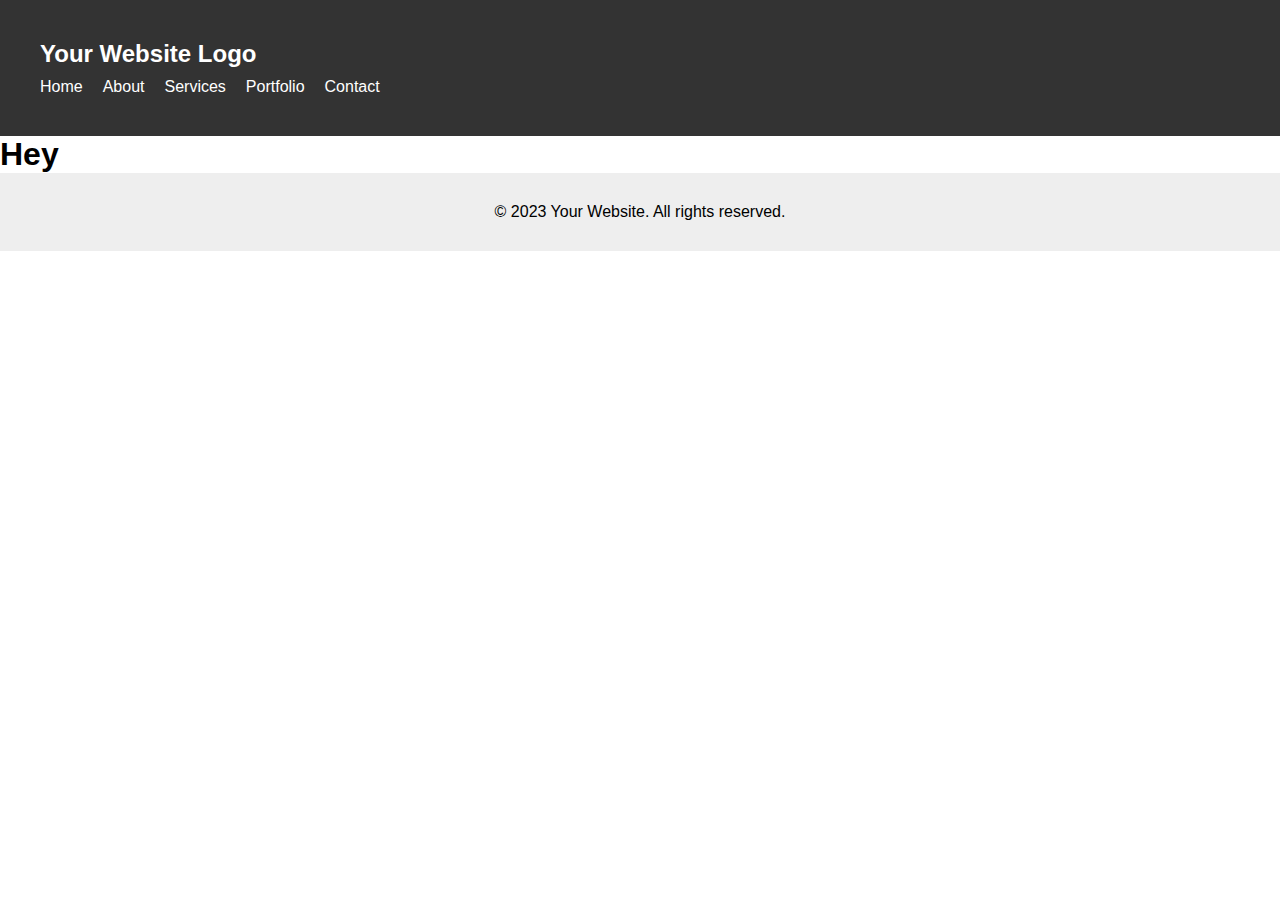
==== index.html @ 68e37785 "bum" ====
<!DOCTYPE html>
<html lang="en">
<head>
  <meta charset="UTF-8">
  <meta name="viewport" content="width=device-width, initial-scale=1.0">
  <title>Your Website Title</title>
  <link rel="stylesheet" href="styles.css">
</head>
<body>
  <header>
    <div class="container">
      <h1>Your Website Logo</h1>
      <nav>
        <ul class="menu">
          <li><a href="#">Home</a></li>
          <li><a href="#">About</a></li>
          <li><a href="#">Services</a></li>
          <li><a href="#">Portfolio</a></li>
          <li><a href="#">Contact</a></li>
        </ul>
      </nav>
    </div>
  </header>

  <main>
    <!-- Main content goes here -->
    <h1> Hey </h1>
  </main>

  <footer>
    <div class="container">
      <p>&copy; 2023 Your Website. All rights reserved.</p>
    </div>
  </footer>

  <script src="script.js"></script>
</body>
</html>
---- styles.css ----
/* Reset default browser styles */
body, h1, h2, h3, p, ul, li {
    margin: 0;
    padding: 0;
  }
  
  body {
    font-family: Arial, sans-serif;
  }
  
  .container {
    max-width: 1200px;
    margin: 0 auto;
    padding: 20px;
  }
  
  header {
    background-color: #333;
    color: #fff;
    padding: 20px 0;
  }
  
  header h1 {
    font-size: 24px;
    font-weight: bold;
  }
  
  .menu {
    display: flex;
    list-style-type: none;
    margin-top: 10px;
  }
  
  .menu li {
    margin-right: 20px;
  }
  
  .menu a {
    color: #fff;
    text-decoration: none;
    transition: color 0.3s;
  }
  
  .menu a:hover {
    color: #ff8c00;
  }
  
  /* Responsive header */
  @media (max-width: 600px) {
    header {
      padding: 10px 0;
    }
  
    header h1 {
      font-size: 20px;
    }
  
    .menu {
      flex-direction: column;
      margin-top: 5px;
    }
  
    .menu li {
      margin-right: 0;
      margin-bottom: 10px;
    }
  }
  
  footer {
    background-color: #eee;
    padding: 10px 0;
    text-align: center;
  }
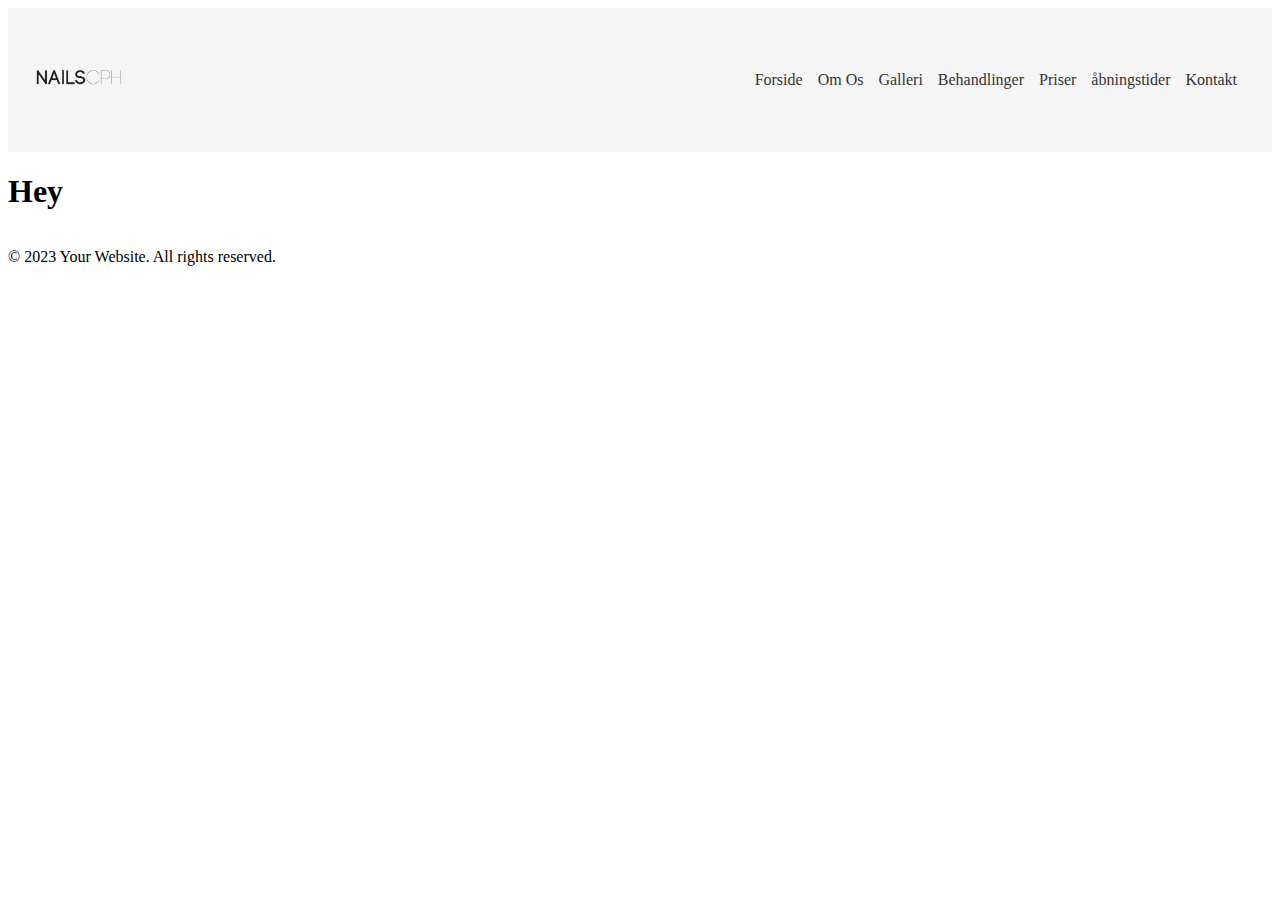
==== commit aa508763: "jepper" ====
--- a/index.html
+++ b/index.html
@@ -9,18 +9,30 @@
 <body>
   <header>
     <div class="container">
-      <h1>Your Website Logo</h1>
+      <div class="logo">
+        <img src="nailscph.png" alt="Logo">
+      </div>
       <nav>
         <ul class="menu">
-          <li><a href="#">Home</a></li>
-          <li><a href="#">About</a></li>
-          <li><a href="#">Services</a></li>
-          <li><a href="#">Portfolio</a></li>
-          <li><a href="#">Contact</a></li>
+          <li><a href="#">Forside</a></li>
+          <li><a href="#">Om Os</a></li>
+          <li><a href="#">Galleri</a></li>
+          <li><a href="#">Behandlinger</a></li>
+          <li><a href="#">Priser</a></li>
+          <li><a href="#"> åbningstider </a></li>
+          <li><a href="#"> Kontakt </a></li>
+
+
         </ul>
       </nav>
+      <div class="burger-menu">
+        <div class="line"></div>
+        <div class="line"></div>
+        <div class="line"></div>
+      </div>
     </div>
   </header>
+  
 
   <main>
     <!-- Main content goes here -->
--- a/styles.css
+++ b/styles.css
@@ -1,74 +1,63 @@
-/* Reset default browser styles */
-body, h1, h2, h3, p, ul, li {
-    margin: 0;
-    padding: 0;
+/* Header styles */
+header {
+  background-color: #f5f5f5;
+  padding: 20px;
+}
+
+.container {
+  display: flex;
+  align-items: center;
+  justify-content: space-between;
+}
+
+.logo img {
+  max-height: 100px;
+}
+
+.menu {
+  list-style: none;
+  display: flex;
+}
+
+.menu li {
+  margin-right: 15px;
+}
+
+.menu a {
+  text-decoration: none;
+  color: #333;
+}
+
+.burger-menu {
+  display: none;
+  cursor: pointer;
+}
+
+.line {
+  width: 25px;
+  height: 3px;
+  background-color: #333;
+  margin-bottom: 5px;
+}
+
+/* Media query for screens with a maximum width of 600px */
+@media (max-width: 600px) {
+  .logo {
+    text-align: center;
+    margin-bottom: 15px;
   }
-  
-  body {
-    font-family: Arial, sans-serif;
+
+  .menu {
+    display: none;
+    flex-direction: column;
+    align-items: center;
   }
-  
-  .container {
-    max-width: 1200px;
-    margin: 0 auto;
-    padding: 20px;
+
+  .burger-menu {
+    display: block;
   }
-  
-  header {
-    background-color: #333;
-    color: #fff;
-    padding: 20px 0;
+
+  .menu.active {
+    display: flex;
   }
-  
-  header h1 {
-    font-size: 24px;
-    font-weight: bold;
-  }
-  
-  .menu {
-    display: flex;
-    list-style-type: none;
-    margin-top: 10px;
-  }
-  
-  .menu li {
-    margin-right: 20px;
-  }
-  
-  .menu a {
-    color: #fff;
-    text-decoration: none;
-    transition: color 0.3s;
-  }
-  
-  .menu a:hover {
-    color: #ff8c00;
-  }
-  
-  /* Responsive header */
-  @media (max-width: 600px) {
-    header {
-      padding: 10px 0;
-    }
-  
-    header h1 {
-      font-size: 20px;
-    }
-  
-    .menu {
-      flex-direction: column;
-      margin-top: 5px;
-    }
-  
-    .menu li {
-      margin-right: 0;
-      margin-bottom: 10px;
-    }
-  }
-  
-  footer {
-    background-color: #eee;
-    padding: 10px 0;
-    text-align: center;
-  }
-  
+}
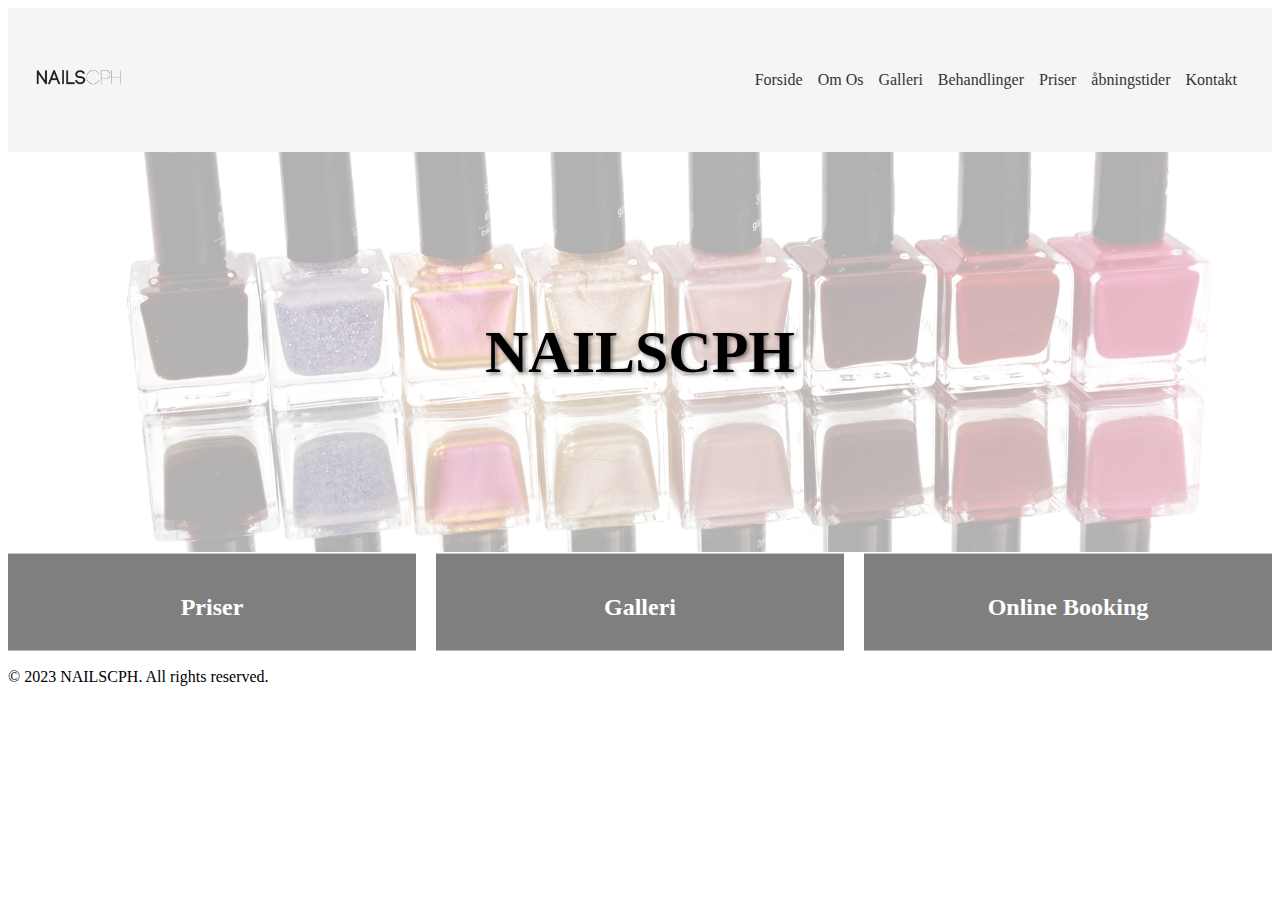
==== commit 2e4aa881: "yess" ====
--- a/index.html
+++ b/index.html
@@ -5,6 +5,8 @@
   <meta name="viewport" content="width=device-width, initial-scale=1.0">
   <title>Your Website Title</title>
   <link rel="stylesheet" href="styles.css">
+  <link rel="icon" type="image/x-icon" href="nailscph.ico">
+
 </head>
 <body>
   <header>
@@ -15,12 +17,12 @@
       <nav>
         <ul class="menu">
           <li><a href="#">Forside</a></li>
-          <li><a href="#">Om Os</a></li>
-          <li><a href="#">Galleri</a></li>
-          <li><a href="#">Behandlinger</a></li>
-          <li><a href="#">Priser</a></li>
-          <li><a href="#"> åbningstider </a></li>
-          <li><a href="#"> Kontakt </a></li>
+          <li><a href="/undersider/om.html">Om Os</a></li>
+          <li><a href="/undersider/galleri.html">Galleri</a></li>
+          <li><a href="/undersider/behandlinger.html">Behandlinger</a></li>
+          <li><a href="/undersider/priser.html">Priser</a></li>
+          <li><a href="/undersider/åbningstider.html"> åbningstider </a></li>
+          <li><a href="/undersider/kontakt.html"> Kontakt </a></li>
 
 
         </ul>
@@ -35,13 +37,45 @@
   
 
   <main>
-    <!-- Main content goes here -->
-    <h1> Hey </h1>
+    <div class="hero-section">
+      <img class="hero-image" src="nail-polish.jpg" alt="Hero Image">
+      <div class="hero-text">
+        NAILSCPH
+      </div>
+    </div>
+
+    <div class="grid-container">
+      <div class="grid-item">
+        <div class="overlay">
+          <a href="/undersider/priser.html">
+          <h2>Priser</h2>
+        </a>
+        </div>
+      </div>
+  
+      <div class="grid-item">
+        <div class="overlay">
+          <a href="/undersider/galleri.html">
+          <h2>Galleri</h2>
+        </a>
+        </div>
+      </div>
+  
+      <div class="grid-item">
+        <div class="overlay">
+          <a href="/undersider/priser.html">
+          <h2>Online Booking</h2>
+        </a>
+        </div>
+      </div>
+    </div>
+
+
   </main>
 
   <footer>
     <div class="container">
-      <p>&copy; 2023 Your Website. All rights reserved.</p>
+      <p>&copy; 2023 NAILSCPH. All rights reserved.</p>
     </div>
   </footer>
 
--- a/styles.css
+++ b/styles.css
@@ -40,6 +40,76 @@
   margin-bottom: 5px;
 }
 
+#services {
+  text-align: center;
+}
+
+#checks {
+    text-align: center;
+}
+
+.hero-section {
+  position: relative;
+  height: 400px; /* Adjust the height as needed */
+  overflow: hidden;
+}
+
+.hero-image {
+  width: 100%;
+  height: 100%;
+  object-fit: cover;
+  opacity: 30%;
+}
+
+.hero-text {
+  position: absolute;
+  top: 50%;
+  left: 50%;
+  transform: translate(-50%, -50%);
+  color: black;
+  font-size: 60px;
+  font-weight: bold;
+  text-align: center;
+  text-transform: uppercase;
+  text-shadow: 2px 2px 4px rgba(0, 0, 0, 0.5);
+}
+
+.grid-container {
+  display: grid;
+  grid-template-columns: 1fr 1fr 1fr;
+  gap: 20px;
+}
+
+.grid-item {
+  position: relative;
+  width: 100%;
+  padding-top: 100px;
+
+}
+
+.grid-item .overlay {
+  position: absolute;
+  top: 50%;
+  left: 50%;
+  transform: translate(-50%, -50%);
+  background-color: rgba(0, 0, 0, 0.5);
+  color: #fff;
+  text-align: center;
+  padding: 20px;
+  width: 100%;
+  box-sizing: border-box;
+}
+
+.grid-item .overlay h2 {
+  font-size: 24px;
+  margin-bottom: 10px;
+}
+
+a {
+  text-decoration: none;
+  color: inherit;
+}
+
 /* Media query for screens with a maximum width of 600px */
 @media (max-width: 600px) {
   .logo {
@@ -60,4 +130,27 @@
   .menu.active {
     display: flex;
   }
+
+  .hero-section {
+    height: 300px; /* Adjust the height as needed */
+  }
+
+  .hero-text {
+    font-size: 40px;
+  }
+
+  .grid-container {
+    grid-template-columns: 1fr;
+  }
+
+  .grid-item {
+    width: 100%;
+    padding-top: 80px;
+  }
+  
+  a {
+    text-decoration: none;
+    color: inherit;
+  }
 }
+
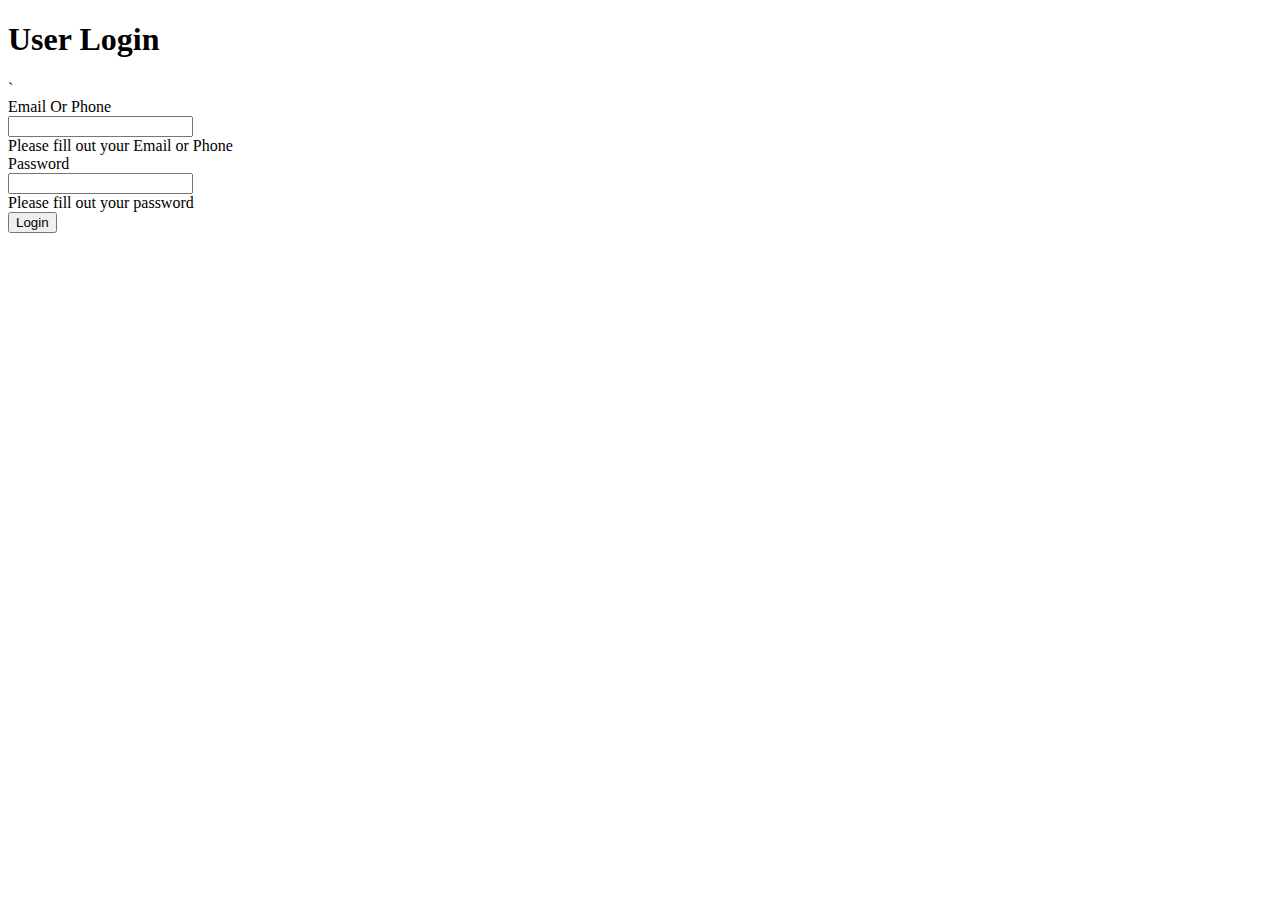
==== commit 8f53c718: "Update index.html" ====
--- a/index.html
+++ b/index.html
@@ -1,84 +1,32 @@
 <!DOCTYPE html>
 <html lang="en">
 <head>
-  <meta charset="UTF-8">
-  <meta name="viewport" content="width=device-width, initial-scale=1.0">
-  <title>Your Website Title</title>
-  <link rel="stylesheet" href="styles.css">
-  <link rel="icon" type="image/x-icon" href="nailscph.ico">
-
+    <meta charset="UTF-8">
+    <meta http-equiv="X-UA-Compatible" content="IE=edge">
+    <meta name="viewport" content="width=device-width, initial-scale=1.0">
+    <title>Document</title>
+    <link rel="stylesheet" href="login/login.css">
+    <link rel="icon" type="image/x-icon" href="nailscph.ico">
 </head>
 <body>
-  <header>
     <div class="container">
-      <div class="logo">
-        <img src="nailscph.png" alt="Logo">
-      </div>
-      <nav>
-        <ul class="menu">
-          <li><a href="#">Forside</a></li>
-          <li><a href="/undersider/om.html">Om Os</a></li>
-          <li><a href="/undersider/galleri.html">Galleri</a></li>
-          <li><a href="/undersider/behandlinger.html">Behandlinger</a></li>
-          <li><a href="/undersider/priser.html">Priser</a></li>
-          <li><a href="/undersider/åbningstider.html"> åbningstider </a></li>
-          <li><a href="/undersider/kontakt.html"> Kontakt </a></li>
+        <h1 class="label"> User Login </h1>
+        <form class="login_form" method="post" action="../index.html" name="form" onsubmit="return validated()">
+`       <div class="font"> Email Or Phone </div>
+        <input autocomplete="off" type="text" name="email">
+        <div id="email_error"> Please fill out your Email or Phone </div>
+        <div class="font font2"> Password </div>
+        <input type="password" name="password">
+        <div id="pass_error"> Please fill out your password </div>
+            <button type="submit"> Login </button>
+
+        </form>
 
 
-        </ul>
-      </nav>
-      <div class="burger-menu">
-        <div class="line"></div>
-        <div class="line"></div>
-        <div class="line"></div>
-      </div>
-    </div>
-  </header>
-  
-
-  <main>
-    <div class="hero-section">
-      <img class="hero-image" src="nail-polish.jpg" alt="Hero Image">
-      <div class="hero-text">
-        NAILSCPH
-      </div>
-    </div>
-
-    <div class="grid-container">
-      <div class="grid-item">
-        <div class="overlay">
-          <a href="/undersider/priser.html">
-          <h2>Priser</h2>
-        </a>
-        </div>
-      </div>
-  
-      <div class="grid-item">
-        <div class="overlay">
-          <a href="/undersider/galleri.html">
-          <h2>Galleri</h2>
-        </a>
-        </div>
-      </div>
-  
-      <div class="grid-item">
-        <div class="overlay">
-          <a href="/undersider/priser.html">
-          <h2>Online Booking</h2>
-        </a>
-        </div>
-      </div>
     </div>
 
 
-  </main>
+    <script src="login/validering.js"></script>
 
-  <footer>
-    <div class="container">
-      <p>&copy; 2023 NAILSCPH. All rights reserved.</p>
-    </div>
-  </footer>
-
-  <script src="script.js"></script>
 </body>
 </html>
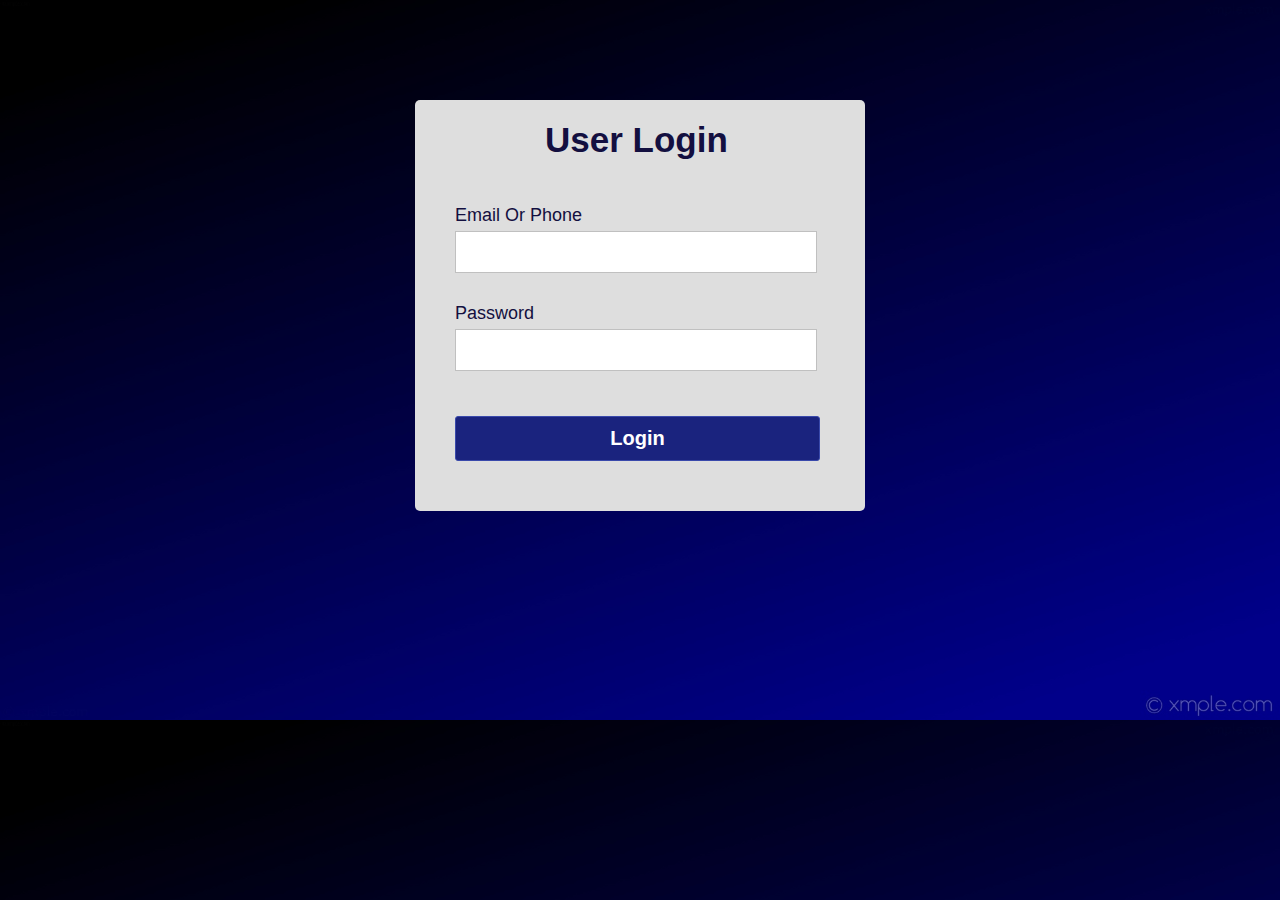
==== commit a6038631: "asdas" ====
--- a/index.html
+++ b/index.html
@@ -5,14 +5,14 @@
     <meta http-equiv="X-UA-Compatible" content="IE=edge">
     <meta name="viewport" content="width=device-width, initial-scale=1.0">
     <title>Document</title>
-    <link rel="stylesheet" href="login/login.css">
+    <link rel="stylesheet" href="Login/login.css">
     <link rel="icon" type="image/x-icon" href="nailscph.ico">
 </head>
 <body>
     <div class="container">
         <h1 class="label"> User Login </h1>
-        <form class="login_form" method="post" action="../index.html" name="form" onsubmit="return validated()">
-`       <div class="font"> Email Or Phone </div>
+        <form class="login_form" method="post" action="/undersider/forside.html" name="form" onsubmit="return validated()">
+     <div class="font"> Email Or Phone </div>
         <input autocomplete="off" type="text" name="email">
         <div id="email_error"> Please fill out your Email or Phone </div>
         <div class="font font2"> Password </div>
@@ -26,7 +26,7 @@
     </div>
 
 
-    <script src="login/validering.js"></script>
+    <script src="Login/validering.js"></script>
 
 </body>
 </html>
--- a/Login/login.css
+++ b/Login/login.css
@@ -0,0 +1,99 @@
+*{
+    padding: 0;
+    margin: 0;
+
+}
+
+body{
+    background: url(bg_img.jpg) no-repeat;
+    background-size: cover;
+    align-items: center;
+    justify-content: center;
+    display: flex;
+    font-family: sans-serif;
+}
+
+.container {
+    position: relative;
+    margin-top: 100px;
+    width: 450px;
+    height: auto;
+    background: #dedede;
+    border-radius: 5px;
+
+}
+
+.label{
+    padding: 20px 130px;
+    font-size: 35px;
+    font-weight: bold;
+    color: #130f40;
+}
+
+.login_form {
+    padding:20px 40px;
+}
+
+.login_form .font{
+    font-size:18px;
+    color: #130f40;
+    margin: 5px 0;
+}
+
+.login_form input {
+    height: 40px;
+    width: 350px;
+    padding: 0 5px;
+    font-size: 18px;
+    outline: none;
+    border: 1px solid silver;
+}
+
+.login_form .font2{
+    margin-top: 30px;
+}
+
+.login_form button {
+    margin: 45px 0 30px 0;
+    height: 45px;
+    width: 365px;
+    font-size: 20px;
+    color: white;
+    outline: none;
+    cursor: pointer;
+    font-weight: bold;
+    background: #1A237E;
+    border-radius: 3px;
+    border: 1px solid #3949AB;
+    transition: .5s;
+
+}
+
+.login_form button:hover {
+    background: #151c6a;
+}
+
+.login_form #email_error, .login_form #pass_error {
+    margin-top: 5px;
+    width: 345px;
+    font-size: 18px;
+    color: #c62828;
+    background: rgba(255, 0, 0, 0.1);
+    text-align: center;
+    padding: 5px 8px;
+    border-radius: 3px;
+    border: 1px solid #EF9A9A;
+    display: none;
+}
+
+
+@media (max-width: 1300px) {
+    body {
+        background: url(bg_img.jpg) repeat;
+        background-size:cover;
+        align-items: center;
+        justify-content: center;
+        display: flex;
+        font-family: sans-serif;
+    }}
+
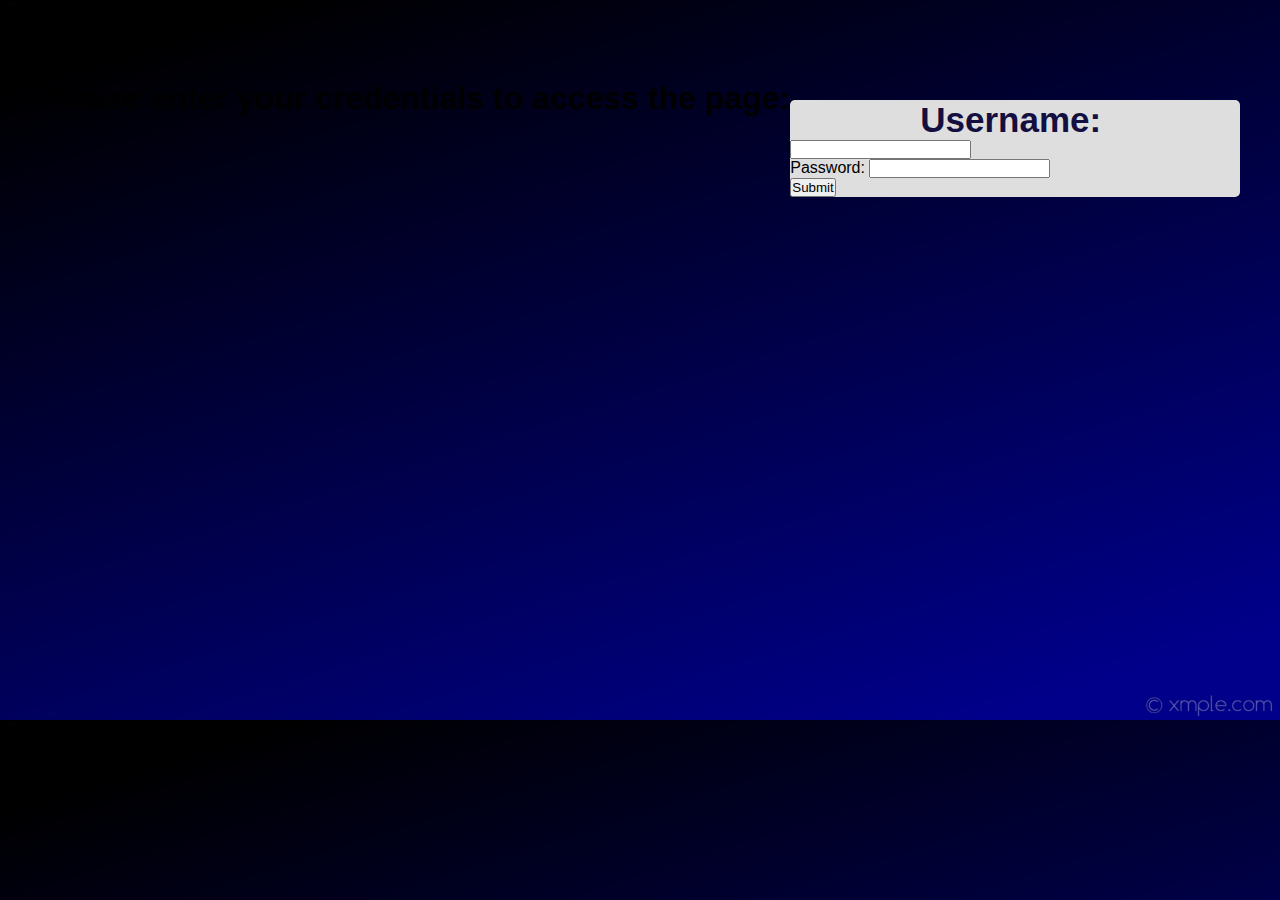
==== commit 0191ddfd: "sdcds" ====
--- a/index.html
+++ b/index.html
@@ -1,32 +1,25 @@
 <!DOCTYPE html>
 <html lang="en">
 <head>
-    <meta charset="UTF-8">
-    <meta http-equiv="X-UA-Compatible" content="IE=edge">
-    <meta name="viewport" content="width=device-width, initial-scale=1.0">
-    <title>Document</title>
-    <link rel="stylesheet" href="Login/login.css">
-    <link rel="icon" type="image/x-icon" href="nailscph.ico">
+  <meta charset="UTF-8">
+  <meta http-equiv="X-UA-Compatible" content="IE=edge">
+  <meta name="viewport" content="width=device-width, initial-scale=1.0">
+  <link rel="stylesheet" href="Login/login.css">
+  <link rel="icon" type="image/x-icon" href="nailscph.ico">
+  <title>Password Page</title>
 </head>
 <body>
-    <div class="container">
-        <h1 class="label"> User Login </h1>
-        <form class="login_form" method="post" action="/undersider/forside.html" name="form" onsubmit="return validated()">
-     <div class="font"> Email Or Phone </div>
-        <input autocomplete="off" type="text" name="email">
-        <div id="email_error"> Please fill out your Email or Phone </div>
-        <div class="font font2"> Password </div>
-        <input type="password" name="password">
-        <div id="pass_error"> Please fill out your password </div>
-            <button type="submit"> Login </button>
+  <h1>Please enter your credentials to access the page:</h1>
+  <form id="passwordForm" onsubmit="validatePassword(event)">
+    <label for="username" id="label">Username:</label>
+    <input type="text" id="username" required>
+    <br>
+    <label for="password">Password:</label>
+    <input type="password" id="password" required>
+    <br>
+    <button type="submit">Submit</button>
+  </form>
 
-        </form>
-
-
-    </div>
-
-
-    <script src="Login/validering.js"></script>
-
+  <script src="Login/validering.js"></script>
 </body>
 </html>
--- a/Login/login.css
+++ b/Login/login.css
@@ -13,7 +13,7 @@
     font-family: sans-serif;
 }
 
-.container {
+#passwordForm {
     position: relative;
     margin-top: 100px;
     width: 450px;
@@ -23,7 +23,7 @@
 
 }
 
-.label{
+#label{
     padding: 20px 130px;
     font-size: 35px;
     font-weight: bold;
@@ -73,19 +73,6 @@
     background: #151c6a;
 }
 
-.login_form #email_error, .login_form #pass_error {
-    margin-top: 5px;
-    width: 345px;
-    font-size: 18px;
-    color: #c62828;
-    background: rgba(255, 0, 0, 0.1);
-    text-align: center;
-    padding: 5px 8px;
-    border-radius: 3px;
-    border: 1px solid #EF9A9A;
-    display: none;
-}
-
 
 @media (max-width: 1300px) {
     body {
